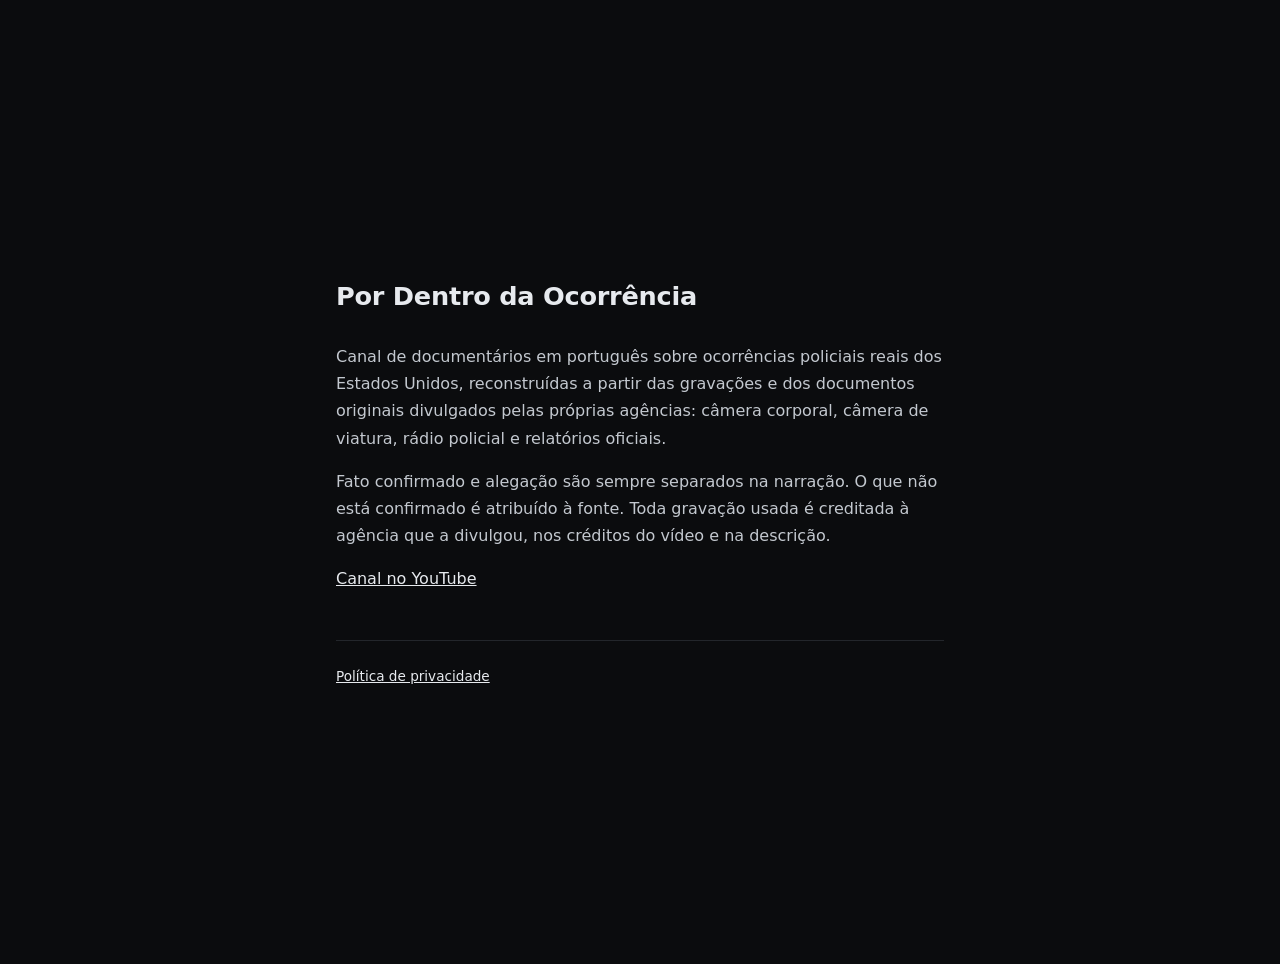
==== index.html @ d1256ff9 "Página inicial e política de privacidade do canal" ====
<!doctype html>
<html lang="pt-BR">
<head>
<meta charset="utf-8">
<meta name="viewport" content="width=device-width,initial-scale=1">
<title>Por Dentro da Ocorrência</title>
<style>
  :root { color-scheme: dark; }
  body { margin:0; min-height:100vh; display:grid; place-items:center; padding:2rem;
         background:#0b0c0e; color:#e7eaee; font:16px/1.7 system-ui,-apple-system,"Segoe UI",sans-serif; }
  main { max-width:38rem; }
  h1 { font-size:1.6rem; margin:0 0 1.5rem; letter-spacing:-.01em; }
  p { color:#c3c8cf; }
  a { color:#e7eaee; }
  .fim { margin-top:3rem; padding-top:1.5rem; border-top:1px solid #23262b; font-size:.85rem; color:#8b9199; }
</style>
</head>
<body>
<main>
  <h1>Por Dentro da Ocorrência</h1>
  <p>
    Canal de documentários em português sobre ocorrências policiais reais dos Estados Unidos,
    reconstruídas a partir das gravações e dos documentos originais divulgados pelas próprias
    agências: câmera corporal, câmera de viatura, rádio policial e relatórios oficiais.
  </p>
  <p>
    Fato confirmado e alegação são sempre separados na narração. O que não está confirmado é
    atribuído à fonte. Toda gravação usada é creditada à agência que a divulgou, nos créditos do
    vídeo e na descrição.
  </p>
  <p>
    <a href="https://www.youtube.com/@pordentrodaocorrencia">Canal no YouTube</a>
  </p>
  <div class="fim">
    <a href="./privacidade.html">Política de privacidade</a>
  </div>
</main>
</body>
</html>
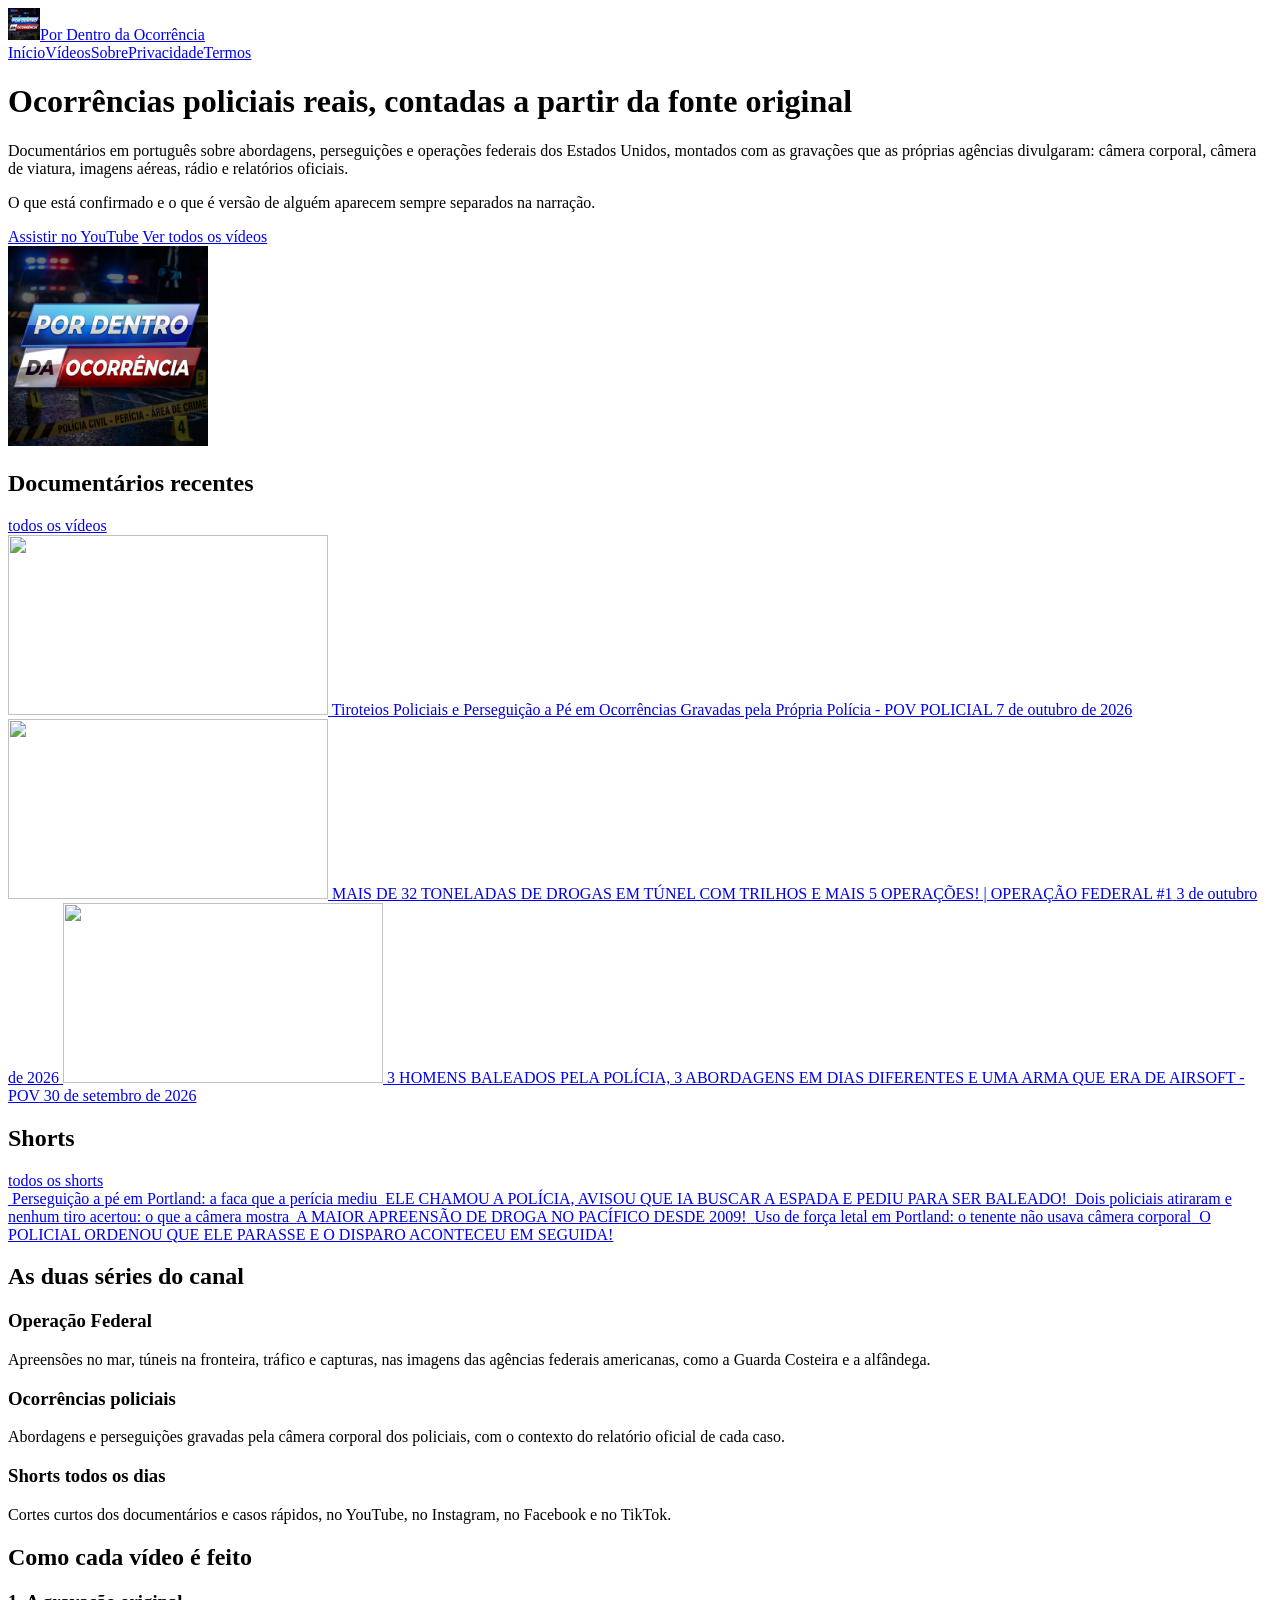
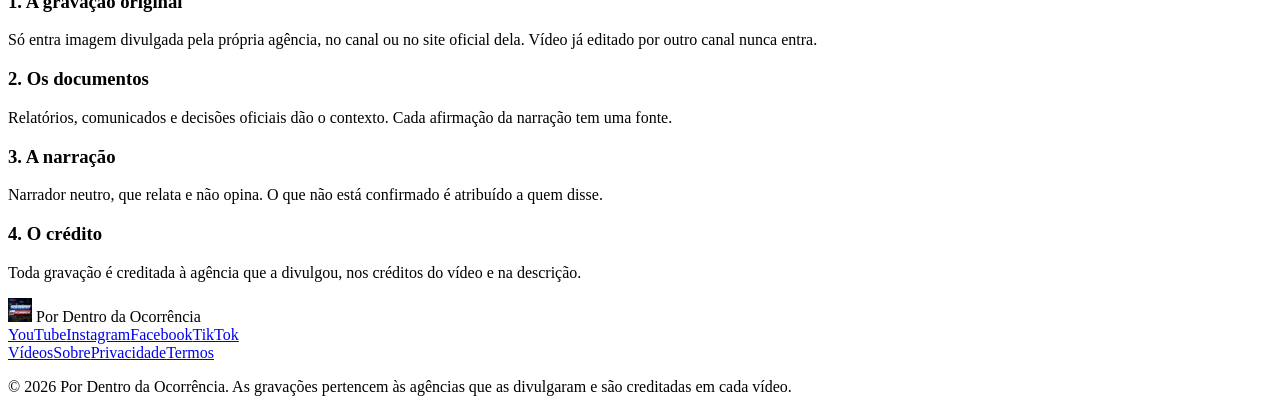
==== commit a439aa9c: "site: index.html" ====
--- a/index.html
+++ b/index.html
@@ -3,37 +3,116 @@
 <head>
 <meta charset="utf-8">
 <meta name="viewport" content="width=device-width,initial-scale=1">
-<title>Por Dentro da Ocorrência</title>
-<style>
-  :root { color-scheme: dark; }
-  body { margin:0; min-height:100vh; display:grid; place-items:center; padding:2rem;
-         background:#0b0c0e; color:#e7eaee; font:16px/1.7 system-ui,-apple-system,"Segoe UI",sans-serif; }
-  main { max-width:38rem; }
-  h1 { font-size:1.6rem; margin:0 0 1.5rem; letter-spacing:-.01em; }
-  p { color:#c3c8cf; }
-  a { color:#e7eaee; }
-  .fim { margin-top:3rem; padding-top:1.5rem; border-top:1px solid #23262b; font-size:.85rem; color:#8b9199; }
-</style>
+<title>Por Dentro da Ocorrência · documentários de ocorrências policiais reais</title>
+<meta name="description" content="Documentários em português sobre ocorrências policiais reais e operações federais dos Estados Unidos, feitos a partir das gravações e dos documentos originais das agências.">
+<meta property="og:title" content="Por Dentro da Ocorrência · documentários de ocorrências policiais reais">
+<meta property="og:description" content="Documentários em português sobre ocorrências policiais reais e operações federais dos Estados Unidos, feitos a partir das gravações e dos documentos originais das agências.">
+<meta property="og:image" content="https://aleroberto17.github.io/pordentrodaocorrencia/icone-512.png">
+<!--site:icones-->
+<link rel="icon" href="favicon.ico" sizes="any">
+<link rel="icon" type="image/png" sizes="32x32" href="favicon-32.png">
+<link rel="apple-touch-icon" href="apple-touch-icon.png">
+<!--/site:icones-->
+<link rel="preconnect" href="https://fonts.googleapis.com">
+<link rel="preconnect" href="https://fonts.gstatic.com" crossorigin>
+<link href="https://fonts.googleapis.com/css2?family=Inter:wght@400;500;600&display=swap" rel="stylesheet">
+<link rel="stylesheet" href="site.css">
 </head>
 <body>
-<main>
-  <h1>Por Dentro da Ocorrência</h1>
-  <p>
-    Canal de documentários em português sobre ocorrências policiais reais dos Estados Unidos,
-    reconstruídas a partir das gravações e dos documentos originais divulgados pelas próprias
-    agências: câmera corporal, câmera de viatura, rádio policial e relatórios oficiais.
-  </p>
-  <p>
-    Fato confirmado e alegação são sempre separados na narração. O que não está confirmado é
-    atribuído à fonte. Toda gravação usada é creditada à agência que a divulgou, nos créditos do
-    vídeo e na descrição.
-  </p>
-  <p>
-    <a href="https://www.youtube.com/@pordentrodaocorrencia">Canal no YouTube</a>
-  </p>
-  <div class="fim">
-    <a href="./privacidade.html">Política de privacidade</a>
+<!--site:topo-->
+<header class="topo"><div class="faixa">
+  <a class="marca" href="index.html"><img src="favicon-32.png" srcset="apple-touch-icon.png 2x" width="32" height="32" alt=""><span>Por Dentro da Ocorrência</span></a>
+  <nav><a href="index.html" aria-current="page">Início</a><a href="videos.html">Vídeos</a><a href="sobre.html">Sobre</a><a href="privacidade.html">Privacidade</a><a href="termos.html">Termos</a></nav>
+</div></header>
+<!--/site:topo-->
+<main><div class="faixa">
+  <div class="abertura">
+    <div>
+      <h1>Ocorrências policiais reais, contadas a partir da fonte original</h1>
+      <div class="fio"></div>
+      <p>Documentários em português sobre abordagens, perseguições e operações federais dos Estados Unidos, montados com as gravações que as próprias agências divulgaram: câmera corporal, câmera de viatura, imagens aéreas, rádio e relatórios oficiais.</p>
+      <p class="apoio">O que está confirmado e o que é versão de alguém aparecem sempre separados na narração.</p>
+      <div class="botoes">
+        <a class="botao principal" href="https://www.youtube.com/@pordentrodaocorrencia" rel="noopener">Assistir no YouTube</a>
+        <a class="botao" href="videos.html">Ver todos os vídeos</a>
+      </div>
+    </div>
+    <img src="icone-512.png" width="200" height="200" alt="Ícone do canal Por Dentro da Ocorrência">
   </div>
-</main>
+
+  <section>
+    <div class="cabeca-secao"><h2>Documentários recentes</h2><a class="pequeno" href="videos.html">todos os vídeos</a></div>
+    <div class="grade"><a class="video" href="https://www.youtube.com/watch?v=VtkiKbzNps4" rel="noopener">
+  <img src="https://i.ytimg.com/vi/VtkiKbzNps4/mqdefault.jpg" width="320" height="180" loading="lazy" alt="">
+  <span class="titulo">Tiroteios Policiais e Perseguição a Pé em Ocorrências Gravadas pela Própria Polícia - POV POLICIAL</span>
+  <span class="meta">7 de outubro de 2026</span>
+</a>
+<a class="video" href="https://www.youtube.com/watch?v=L7KtvaHEwG4" rel="noopener">
+  <img src="https://i.ytimg.com/vi/L7KtvaHEwG4/mqdefault.jpg" width="320" height="180" loading="lazy" alt="">
+  <span class="titulo">MAIS DE 32 TONELADAS DE DROGAS EM TÚNEL COM TRILHOS E MAIS 5 OPERAÇÕES! | OPERAÇÃO FEDERAL #1</span>
+  <span class="meta">3 de outubro de 2026</span>
+</a>
+<a class="video" href="https://www.youtube.com/watch?v=HrBe33CPfgM" rel="noopener">
+  <img src="https://i.ytimg.com/vi/HrBe33CPfgM/mqdefault.jpg" width="320" height="180" loading="lazy" alt="">
+  <span class="titulo">3 HOMENS BALEADOS PELA POLÍCIA, 3 ABORDAGENS EM DIAS DIFERENTES E UMA ARMA QUE ERA DE AIRSOFT - POV</span>
+  <span class="meta">30 de setembro de 2026</span>
+</a></div>
+  </section>
+
+  <section>
+    <div class="cabeca-secao"><h2>Shorts</h2><a class="pequeno" href="videos.html#shorts">todos os shorts</a></div>
+    <div class="grade-shorts"><a class="short" href="https://www.youtube.com/shorts/O-QJ0MMIq3s" rel="noopener">
+  <img src="https://i.ytimg.com/vi/O-QJ0MMIq3s/hqdefault.jpg" loading="lazy" alt="">
+  <span class="titulo">Perseguição a pé em Portland: a faca que a perícia mediu</span>
+</a>
+<a class="short" href="https://www.youtube.com/shorts/ZJiyFiiKfu0" rel="noopener">
+  <img src="https://i.ytimg.com/vi/ZJiyFiiKfu0/hqdefault.jpg" loading="lazy" alt="">
+  <span class="titulo">ELE CHAMOU A POLÍCIA, AVISOU QUE IA BUSCAR A ESPADA E PEDIU PARA SER BALEADO!</span>
+</a>
+<a class="short" href="https://www.youtube.com/shorts/mWQKAUKtPc8" rel="noopener">
+  <img src="https://i.ytimg.com/vi/mWQKAUKtPc8/hqdefault.jpg" loading="lazy" alt="">
+  <span class="titulo">Dois policiais atiraram e nenhum tiro acertou: o que a câmera mostra</span>
+</a>
+<a class="short" href="https://www.youtube.com/shorts/s4mICv3EUgY" rel="noopener">
+  <img src="https://i.ytimg.com/vi/s4mICv3EUgY/hqdefault.jpg" loading="lazy" alt="">
+  <span class="titulo">A MAIOR APREENSÃO DE DROGA NO PACÍFICO DESDE 2009!</span>
+</a>
+<a class="short" href="https://www.youtube.com/shorts/Bk9solQg1Uc" rel="noopener">
+  <img src="https://i.ytimg.com/vi/Bk9solQg1Uc/hqdefault.jpg" loading="lazy" alt="">
+  <span class="titulo">Uso de força letal em Portland: o tenente não usava câmera corporal</span>
+</a>
+<a class="short" href="https://www.youtube.com/shorts/6E7aC1x8byI" rel="noopener">
+  <img src="https://i.ytimg.com/vi/6E7aC1x8byI/hqdefault.jpg" loading="lazy" alt="">
+  <span class="titulo">O POLICIAL ORDENOU QUE ELE PARASSE E O DISPARO ACONTECEU EM SEGUIDA!</span>
+</a></div>
+  </section>
+
+  <section>
+    <h2>As duas séries do canal</h2>
+    <div class="fio"></div>
+    <div class="cards">
+      <div class="card"><h3>Operação Federal</h3><p>Apreensões no mar, túneis na fronteira, tráfico e capturas, nas imagens das agências federais americanas, como a Guarda Costeira e a alfândega.</p></div>
+      <div class="card"><h3>Ocorrências policiais</h3><p>Abordagens e perseguições gravadas pela câmera corporal dos policiais, com o contexto do relatório oficial de cada caso.</p></div>
+      <div class="card"><h3>Shorts todos os dias</h3><p>Cortes curtos dos documentários e casos rápidos, no YouTube, no Instagram, no Facebook e no TikTok.</p></div>
+    </div>
+  </section>
+
+  <section>
+    <h2>Como cada vídeo é feito</h2>
+    <div class="fio"></div>
+    <div class="cards">
+      <div class="card"><h3>1. A gravação original</h3><p>Só entra imagem divulgada pela própria agência, no canal ou no site oficial dela. Vídeo já editado por outro canal nunca entra.</p></div>
+      <div class="card"><h3>2. Os documentos</h3><p>Relatórios, comunicados e decisões oficiais dão o contexto. Cada afirmação da narração tem uma fonte.</p></div>
+      <div class="card"><h3>3. A narração</h3><p>Narrador neutro, que relata e não opina. O que não está confirmado é atribuído a quem disse.</p></div>
+      <div class="card"><h3>4. O crédito</h3><p>Toda gravação é creditada à agência que a divulgou, nos créditos do vídeo e na descrição.</p></div>
+    </div>
+  </section>
+</div></main>
+<footer class="rodape"><div class="faixa">
+  <div class="rodape-marca"><img src="favicon-32.png" width="24" height="24" alt=""> Por Dentro da Ocorrência</div>
+  <nav><a href="https://www.youtube.com/@pordentrodaocorrencia" rel="noopener">YouTube</a><a href="https://www.instagram.com/pordentrodaocorrencia/" rel="noopener">Instagram</a><a href="https://www.facebook.com/1314445718427061" rel="noopener">Facebook</a><a href="https://www.tiktok.com/@por.dentro.da.ocorrencia" rel="noopener">TikTok</a></nav>
+  <nav><a href="videos.html">Vídeos</a><a href="sobre.html">Sobre</a><a href="privacidade.html">Privacidade</a><a href="termos.html">Termos</a></nav>
+  <p>© 2026 Por Dentro da Ocorrência. As gravações pertencem às agências que as divulgaram e são creditadas em cada vídeo.</p>
+</div></footer>
 </body>
 </html>
